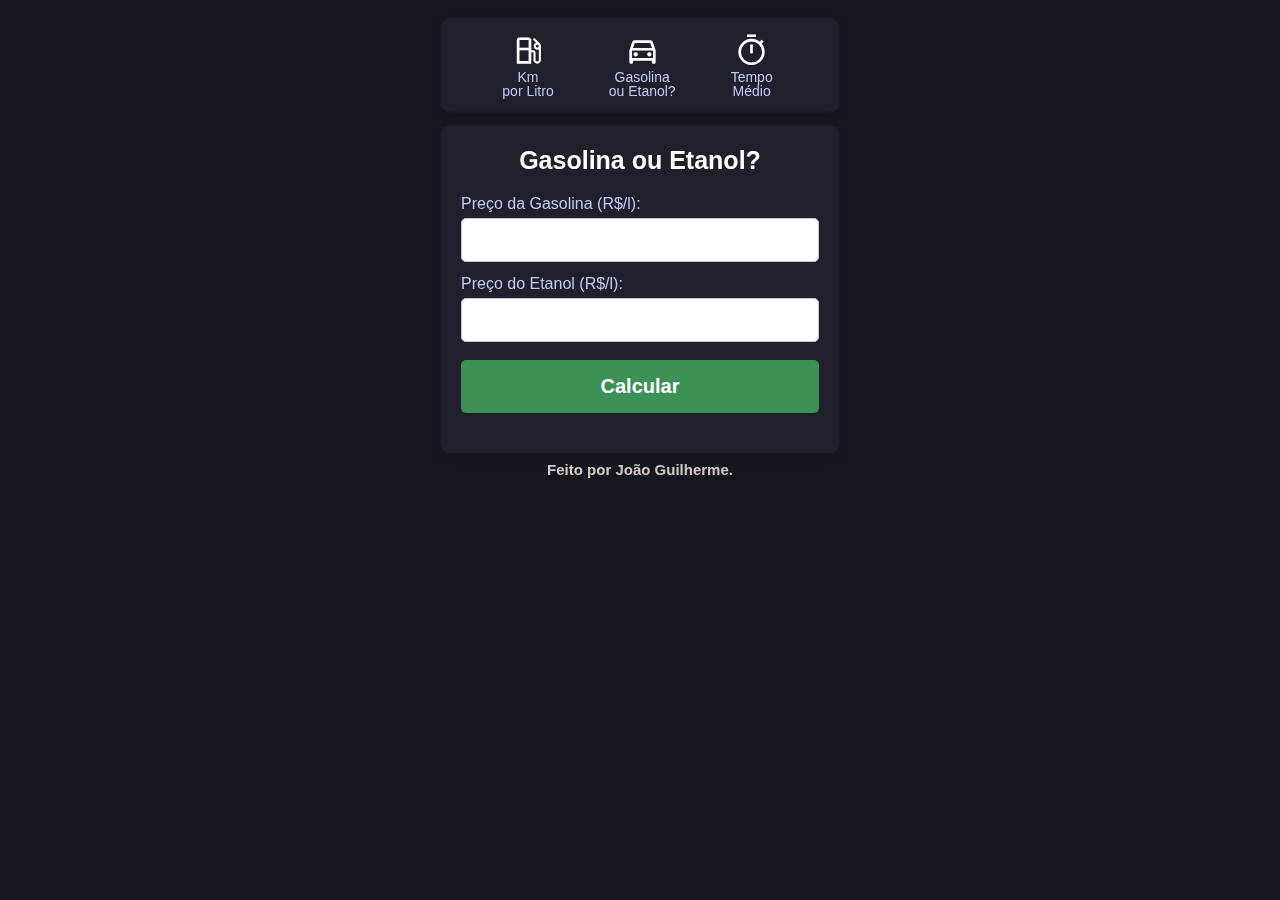
==== index2.html @ dd4c5c50 "atualizacao" ====
<!DOCTYPE html>
<html lang="pt-BR">
<head>
    <meta charset="UTF-8">
    <meta name="viewport" content="width=device-width, initial-scale=1.0">
    <title>Gasolina Fácil</title>
    <link rel="icon" type="image/png" href="/assets/icon.png">
    <link href="https://fonts.googleapis.com/css2?family=Material+Symbols+Outlined" rel="stylesheet" />
    <link rel="stylesheet" href="style.css">
    
</head>
<body>
    <div class="tab">
        <a href="index.html" class="tab-link">
            <span class="material-symbols-outlined">
                local_gas_station
                <p>Km<br>por Litro</p>
            </span>
        </a>
    
        <a href="index2.html" class="tab-link">
            <span class="material-symbols-outlined">
                directions_car
                <p>Gasolina<br>ou Etanol?</p>
            </span>
        </a>
    
        <a href="index3.html" class="tab-link">
            <span class="material-symbols-outlined">
                timer
                <p>Tempo<br>Médio</p>
            </span>
        </a>
    </div>
    
    <div class="container">
        <h2>Gasolina ou Etanol?</h2>
    
        <label for="gasolina">Preço da Gasolina (R$/l):</label>
        <input type="number" step="0.01" id="gasolina" placeholder="">
    
        <label for="etanol">Preço do Etanol (R$/l):</label>
        <input type="number" step="0.01" id="etanol" placeholder="">
    
        <button onclick="calcularCombustivel()">Calcular</button>
    
        <h3 id="resultado"></h3>

        <h4>Feito por João Guilherme.</h4>
    </div>
    <script src="script.js"></script>
</body>
</html>
---- style.css ----
* {
    margin: 0;
    padding: 0;
    box-sizing: border-box;
}

body {
    font-family: Arial, sans-serif;
    display: flex;
    justify-content: center;
    align-items: center;
    height: 100vh;
    background-color: #16161e; 
    flex-direction: column;
}

.tab {
    position: fixed;
    top: 90px;
    left: 50%;
    transform: translate(-50%, -50%);
    z-index: 1000;
    margin: -25px 0px 20px 0px;
    max-width: 400px;
    max-height: 305px;
    width: 100%;
    padding: 14px;
    border: 1px solid #1a1b26;
    border-radius: 10px;
    box-shadow: 0 4px 8px rgba(0, 0, 0, 0.1);
    background-color: #1f202b;
    display: flex;
    flex-direction: row;
    align-items: center; 
    justify-content: center; 
    text-align: center; 
    gap: 50px;
}

.tab span {
    display: flex; 
    flex-direction: column; 
    align-items: center;
    justify-content: center; 
    color: white;
    font-size: 35px;
    margin-right: 5px;
}

.tab span p {
    font-size: 14px;
    font-family: Arial, Helvetica, sans-serif;
    margin-top: 2px;
    color: #c0caf5;
    text-align: center;
}

.tab span:hover {
    color: white;
    transform: scale(1.05);
    transition: ease all 0.2s;
    cursor: pointer;
}

.tab-link {
    text-decoration: none;
    display: flex; 
    flex-direction: column;
    align-items: center;
    justify-content: center;
    color: inherit; 
}

.tab-link:hover .material-symbols-outlined {
    transform: scale(1.05); 
    transition: ease all 0.2s;
}


.container {
    position: fixed;
    top: 125px; 
    left: 50%;
    transform: translateX(-50%); 
    z-index: 1000; 
    max-width: 400px;
    max-height: 490px;
    width: 100%;
    padding: 20px;
    border: 1px solid #1a1b26;
    border-radius: 10px;
    box-shadow: 0 4px 8px rgba(0, 0, 0, 0.1);
    background-color: #1f202b;
}

.container h4 {
    color: #cfc9c2;
    font-size: 15px;
    text-align: center;
    position: fixed;
    top: 105%;
    left: 50%;
    transform: translate(-50%, -50%);
}

.slider {
    width: 100%;
    height: 25px;
    -webkit-appearance: none;
    appearance: none;
    border-radius: 10px;
    outline: none;
    transition: 0.3s ease;
}

.slider::-webkit-slider-thumb {
    -webkit-appearance: none;
    appearance: none;
    width: 33px;
    height: 33px;
    background: #3b9156;
    border-radius: 50%;
    cursor: pointer;
}

.slider::-webkit-slider-thumb:hover {
    transform: scale(1.1);
    transition: ease all 0.2s;
    background: #37834f;
}

.slider:active::-webkit-slider-thumb {
    transform: scale(1.1);
    transition: ease all 0.2s;
}

#trafegoTexto {
    display: block;
    color: white;
    font-size: 16px;
    margin-top: 10px;
    margin-bottom: 5px;
    text-align: center;
}

h2 {
    font-size: 25px;
    color: #fff;
    margin-bottom: 20px;
    text-align: center;
}

label {
    display: block;
    text-align: left;
    margin-bottom: -3px;
    margin-top: 5px;
    color: #c0caf5;
}

input {
    width: 100%;
    padding: 12px;
    margin: 8px 0%;
    border: 1px solid #ccc;
    border-radius: 5px;
    font-size: 16px;
}

button {
    width: 100%;
    padding: 15px;
    margin-top: 10px;
    border: none;
    border-radius: 5px;
    background-color: #3b9156;
    color: white;
    font-size: 20px;
    font-weight: bold;
    cursor: pointer;
    transition: background-color 0.3s, transform 0.2s;
    min-height: 50px; 
}

button:hover {
    background-color: #37834f;
    transform: scale(1.02);
}


#resultado {
    margin-top: 20px;
    font-size: 20px;
    color: #fff;
    font-weight: bold;
    text-align: center;
}
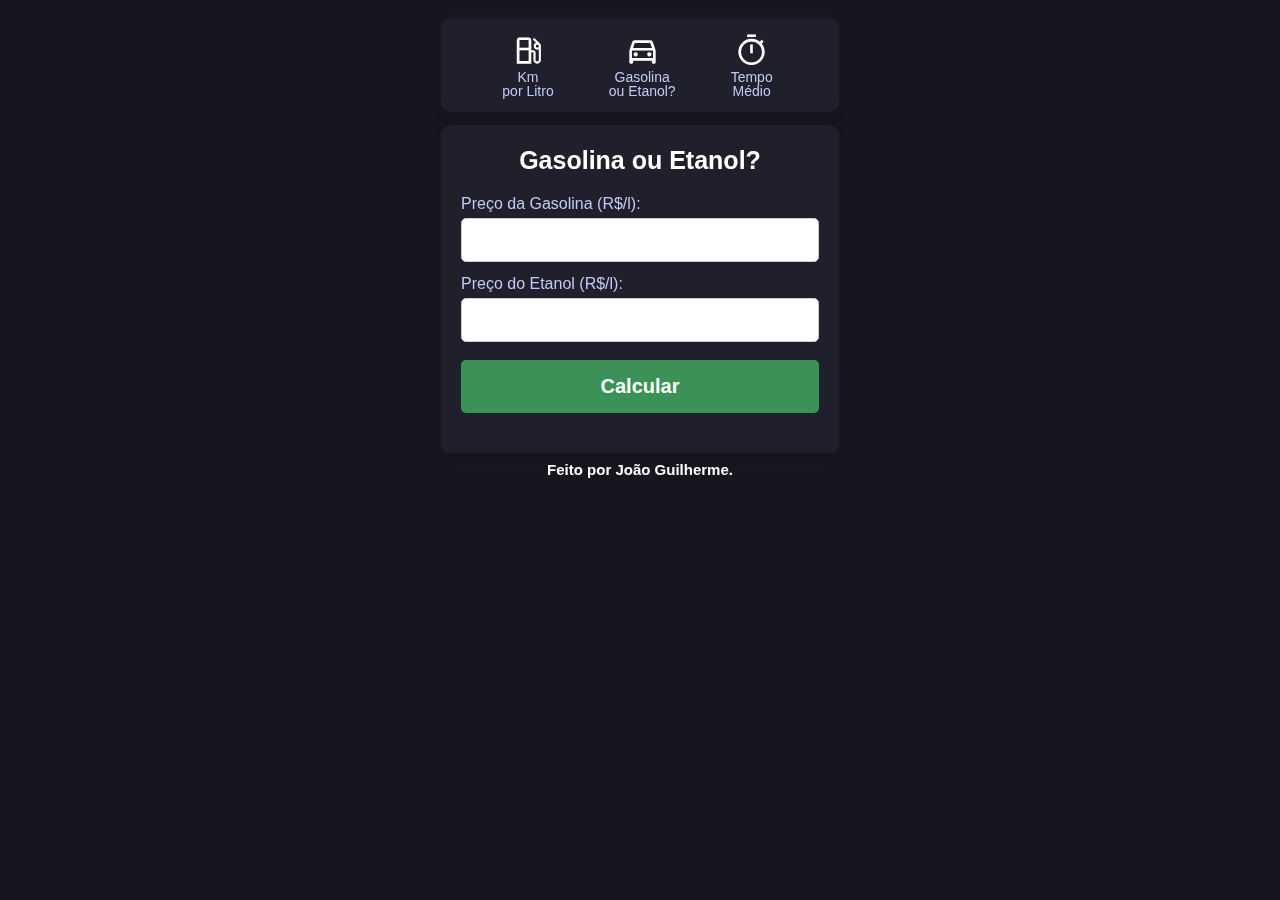
==== commit ab6ccf36: "att tudo" ====
--- a/index2.html
+++ b/index2.html
@@ -37,10 +37,10 @@
         <h2>Gasolina ou Etanol?</h2>
     
         <label for="gasolina">Preço da Gasolina (R$/l):</label>
-        <input type="number" step="0.01" id="gasolina" placeholder="">
+        <input type="number" step="0.01" id="gasolina" placeholder="" inputmode="decimal">
     
         <label for="etanol">Preço do Etanol (R$/l):</label>
-        <input type="number" step="0.01" id="etanol" placeholder="">
+        <input type="number" step="0.01" id="etanol" placeholder="" inputmode="decimal">
     
         <button onclick="calcularCombustivel()">Calcular</button>
     
--- a/style.css
+++ b/style.css
@@ -94,7 +94,7 @@
 }
 
 .container h4 {
-    color: #cfc9c2;
+    color: #fff;
     font-size: 15px;
     text-align: center;
     position: fixed;
